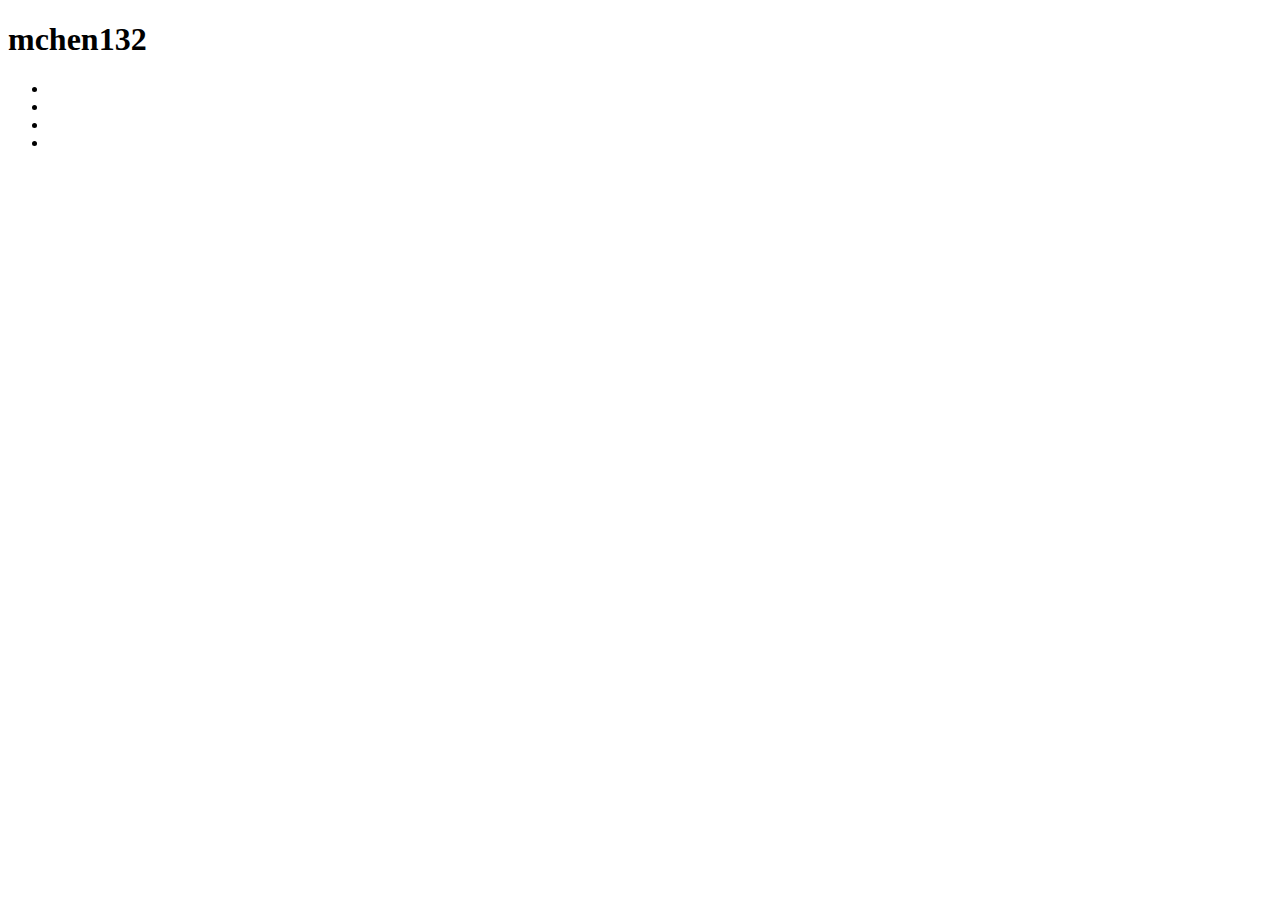
==== a2.html @ 3ed22c75 "Create a2.html" ====
<!DOCTYPE html>
<html lang="en">
<head>
<title>Muhan Chen</title>
<meta charset="utf-8">
</head>
<body>
<header>
  <h1>mchen132</h1>
</header>
<nav>
</nav>
<main>
 <h2></h2>
 <p>
</p>

<ul>
<li></li>
<li></li>
<li></li>
<li></li>
</ul>
<div>
</div>
</main>
<footer>
</footer>
</body>
</html>
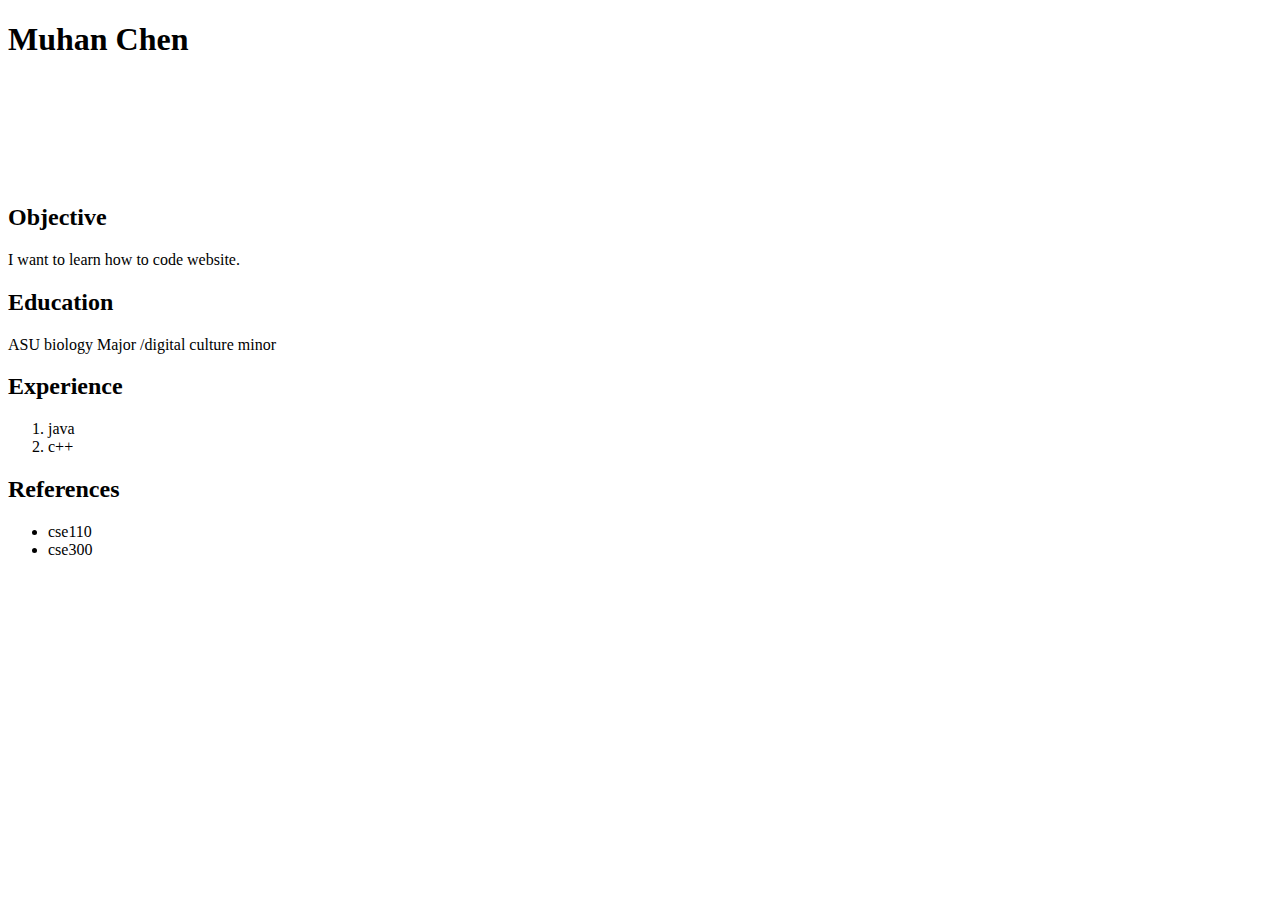
==== commit f6505e40: "Update a2.html" ====
--- a/a2.html
+++ b/a2.html
@@ -1,30 +1,37 @@
 <!DOCTYPE html>
-<html lang="en">
+<html>
 <head>
-<title>Muhan Chen</title>
-<meta charset="utf-8">
 </head>
+
 <body>
-<header>
-  <h1>mchen132</h1>
-</header>
-<nav>
-</nav>
-<main>
- <h2></h2>
- <p>
-</p>
+    <h1> Muhan Chen </h1>
+    <img height='100'>
 
-<ul>
-<li></li>
-<li></li>
-<li></li>
-<li></li>
-</ul>
-<div>
-</div>
-</main>
-<footer>
-</footer>
+    <h2> Objective </h2>
+    <p> I want to learn how to code website. </p>
+
+
+
+    <h2> Education </h2>
+    <table>
+      ASU biology Major /digital culture minor
+    </table>
+
+
+    <h2> Experience </h2>
+    <ol>
+      <li>java</li>
+      <li>c++</li>
+    </ol>
+
+
+    <h2> References </h2>
+    <ul>
+      <li>cse110</li>
+      <li>cse300</li>
+    </ul>
+
+
 </body>
+
 </html>
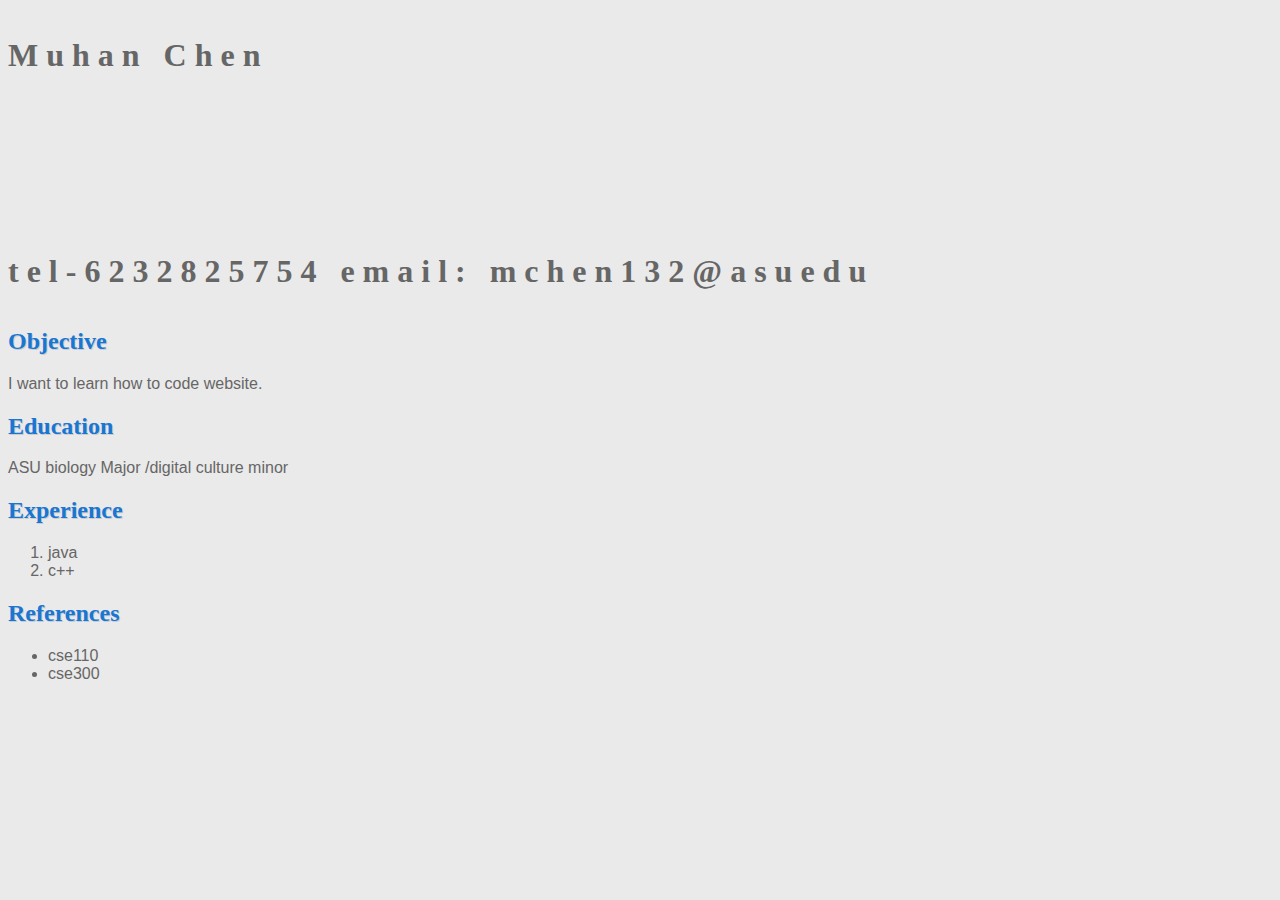
==== commit afb91e4a: "Update a2.html" ====
--- a/a2.html
+++ b/a2.html
@@ -2,10 +2,11 @@
 <html>
 <head>
 </head>
-
+<link rel="stylesheet" href="resume.css">
 <body>
     <h1> Muhan Chen </h1>
     <img height='100'>
+    <h1>tel-6232825754  email: mchen132@asuedu</h1>
 
     <h2> Objective </h2>
     <p> I want to learn how to code website. </p>
--- a/resume.css
+++ b/resume.css
@@ -0,0 +1,13 @@
+body {		background-color: #EAEAEA;
+			color: #666666;
+			font-family: "Arial", "Helvetica", sans-serif;
+}
+h1 {		padding-bottom: 0.5em;
+			padding-top: 0.5em;
+			font-family: "Georgia", "Times New Roman", serif;
+			letter-spacing: 0.25em;
+}
+h2      {	color: #1976D2;
+			font-family: "Georgia", "Times New Roman", serif;
+			text-shadow: 1px 1px #CCCCCC;
+}
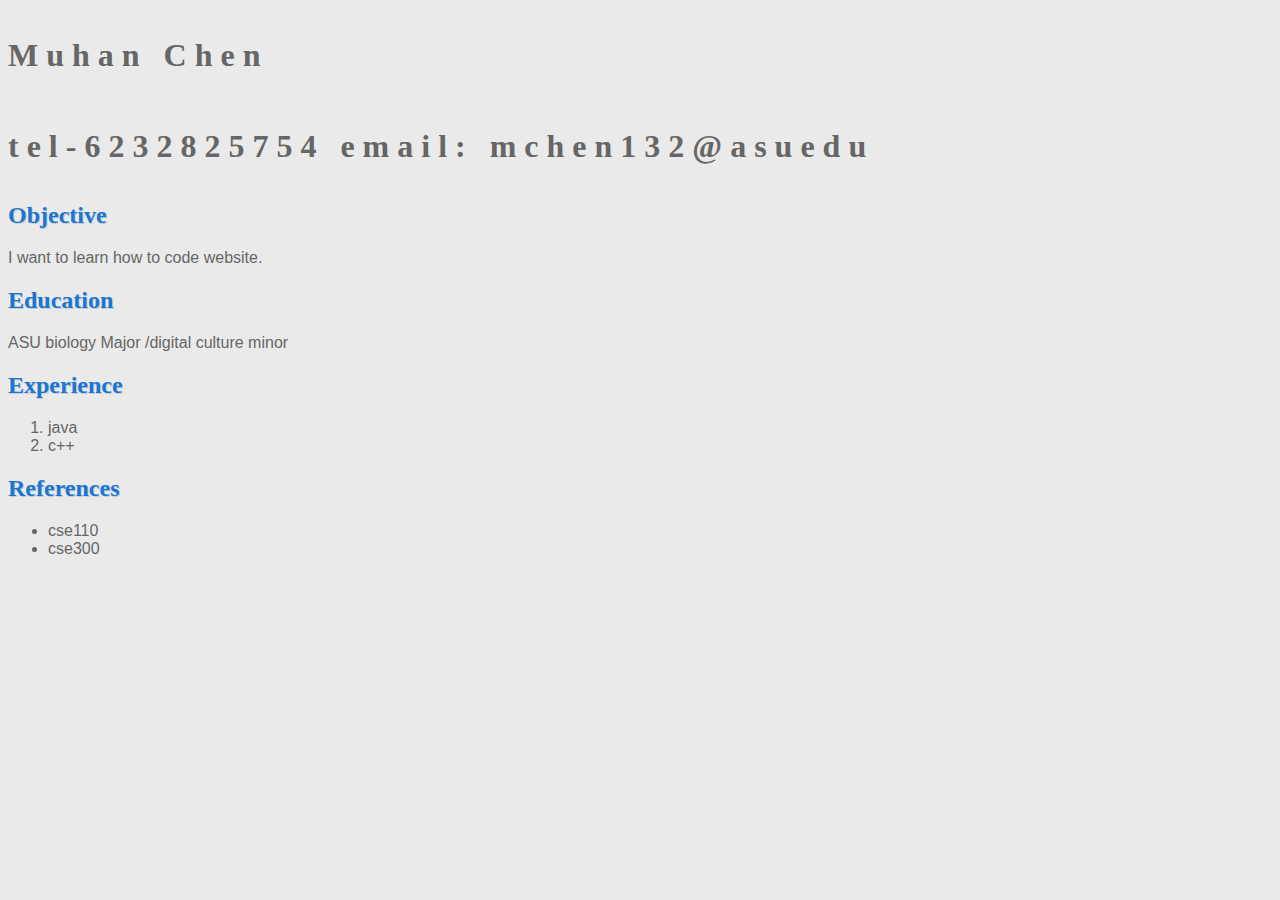
==== commit f3199b33: "Update a2.html" ====
--- a/a2.html
+++ b/a2.html
@@ -5,7 +5,6 @@
 <link rel="stylesheet" href="resume.css">
 <body>
     <h1> Muhan Chen </h1>
-    <img height='100'>
     <h1>tel-6232825754  email: mchen132@asuedu</h1>
 
     <h2> Objective </h2>
@@ -32,7 +31,5 @@
       <li>cse300</li>
     </ul>
 
-
 </body>
-
 </html>
--- a/resume.css
+++ b/resume.css
@@ -1,13 +1,16 @@
-body {		background-color: #EAEAEA;
+body 
+{		background-color: #EAEAEA;
 			color: #666666;
 			font-family: "Arial", "Helvetica", sans-serif;
 }
-h1 {		padding-bottom: 0.5em;
+h1 
+{		padding-bottom: 0.5em;
 			padding-top: 0.5em;
 			font-family: "Georgia", "Times New Roman", serif;
 			letter-spacing: 0.25em;
 }
-h2      {	color: #1976D2;
+h2      
+{	color: #1976D2;
 			font-family: "Georgia", "Times New Roman", serif;
 			text-shadow: 1px 1px #CCCCCC;
 }
